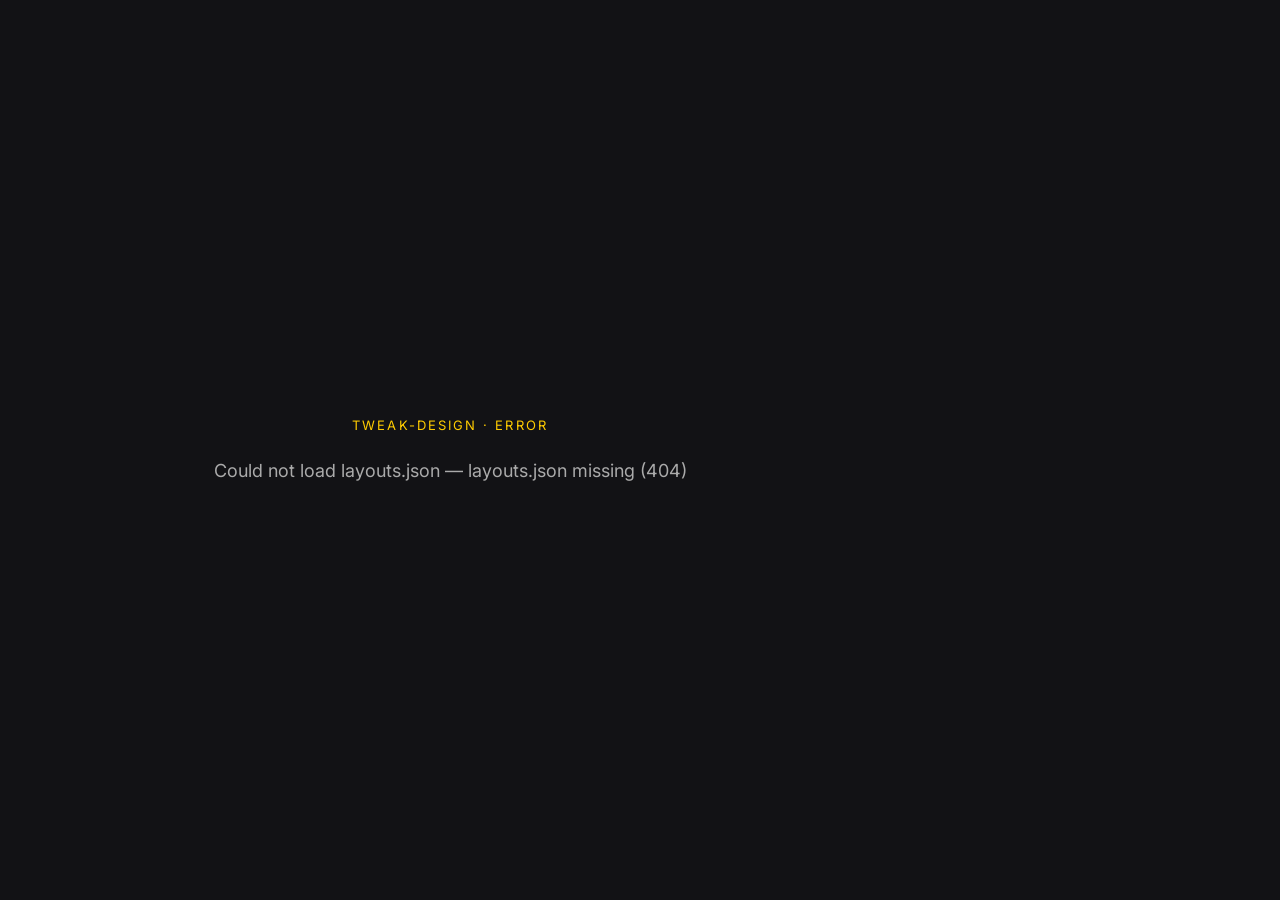
==== assets/playground-template/playground.html @ 1dae2b17 "Initial release: tweak-design v3 A Claude Code skill that opens a local design-review playground for" ====
<!DOCTYPE html>
<html lang="en">
<head>
<meta charset="UTF-8">
<meta name="viewport" content="width=device-width, initial-scale=1">
<title>tweak-design</title>
<link href="https://fonts.googleapis.com/css2?family=Inter:wght@400;500;600;700;800&family=JetBrains+Mono:wght@400;500&display=swap" rel="stylesheet">
<link rel="stylesheet" href="./playground.css">
</head>
<body>
<header class="topbar">
  <div class="topbar__brand">
    <span class="brand__dot"></span>
    <span class="brand__name">tweak-design</span>
    <span class="brand__sep">/</span>
    <span class="brand__title" id="projectTitle">loading…</span>
  </div>

  <nav class="topbar__nav" id="layoutNav"></nav>

  <div class="topbar__actions">
    <button class="action-btn" id="inspectBtn" title="Inspect element (i)">
      <svg viewBox="0 0 16 16" width="16" height="16" fill="none" stroke="currentColor" stroke-width="1.4" stroke-linecap="round" stroke-linejoin="round">
        <circle cx="7.5" cy="7.5" r="4.5"/>
        <line x1="11" y1="11" x2="14" y2="14"/>
      </svg>
      <span>Inspect</span>
    </button>
    <div class="topbar__modes">
      <button class="mode-btn is-active" data-mode="1" title="Single (1)">
        <svg viewBox="0 0 16 16" width="16" height="16"><rect x="2" y="3" width="12" height="10" rx="1.2" fill="none" stroke="currentColor" stroke-width="1.4"/></svg>
      </button>
      <button class="mode-btn" data-mode="2" title="2-up split (2)">
        <svg viewBox="0 0 16 16" width="16" height="16"><rect x="2" y="3" width="5.5" height="10" rx="1.2" fill="none" stroke="currentColor" stroke-width="1.4"/><rect x="8.5" y="3" width="5.5" height="10" rx="1.2" fill="none" stroke="currentColor" stroke-width="1.4"/></svg>
      </button>
      <button class="mode-btn" data-mode="3" title="3-up split (3)">
        <svg viewBox="0 0 16 16" width="16" height="16"><rect x="2" y="3" width="3.5" height="10" rx="1.2" fill="none" stroke="currentColor" stroke-width="1.4"/><rect x="6.25" y="3" width="3.5" height="10" rx="1.2" fill="none" stroke="currentColor" stroke-width="1.4"/><rect x="10.5" y="3" width="3.5" height="10" rx="1.2" fill="none" stroke="currentColor" stroke-width="1.4"/></svg>
      </button>
    </div>
  </div>
</header>

<main class="canvas" id="canvas"></main>

<aside class="sidebar">
  <section class="sidebar__section sidebar__section--scroll" id="elementPanelSection" hidden>
    <header class="section__head">
      <h2 class="section__title">Selected element</h2>
      <button class="section__close" id="elementPanelClose" title="deselect">×</button>
    </header>
    <div id="elementPanelBody" class="element-panel"></div>
  </section>

  <section class="sidebar__section sidebar__section--scroll" id="tweaksSection">
    <header class="section__head">
      <h2 class="section__title">Design tweaks</h2>
      <span class="section__hint" id="scopeHint">📍 this layout</span>
    </header>
    <div id="tweaksContainer" class="tweaks"></div>
  </section>

  <section class="sidebar__section sidebar__section--scroll">
    <header class="section__head">
      <h2 class="section__title">Annotations <span class="annotation-count" id="annotationCount">0</span></h2>
      <span class="section__hint">click pin · drag rect</span>
    </header>
    <div id="annotationsContainer" class="annotations"></div>
  </section>

  <footer class="sidebar__footer">
    <button class="btn btn--ghost" id="saveJsonBtn" title="Save session.json">Save .json</button>
    <button class="btn btn--accent" id="exportBtn" title="Export prompt (e)">Export prompt</button>
    <button class="btn btn--danger-ghost" id="resetBtn" title="Reset all">Reset</button>
  </footer>
</aside>

<div class="modal-backdrop" id="exportModal" hidden>
  <div class="modal">
    <div class="modal__head">
      <h3>Export prompt</h3>
      <button class="modal__close" id="modalClose" aria-label="close">×</button>
    </div>
    <p class="modal__hint" id="modalHint">Copied to your clipboard. Paste into your Claude conversation.</p>
    <pre class="modal__pre" id="exportPre"></pre>
    <div class="modal__foot">
      <button class="btn btn--accent" id="copyAgainBtn">Copy again</button>
    </div>
  </div>
</div>

<script src="./playground.js"></script>
</body>
</html>
---- assets/playground-template/playground.css ----
/* tweak-design playground · dark UI · yellow accent ─────────────── */

:root {
  --bg-canvas:   #121215;
  --bg-shell:    #18181c;
  --bg-side:     #1d1d22;
  --bg-elev:     #232329;
  --bg-elev-2:   #2a2a31;

  --line:        #2c2c34;
  --line-soft:   #232329;

  --ink:         #f4f4f6;
  --ink-soft:    #b8b8c2;
  --ink-mute:    #74747f;
  --ink-faint:   #4a4a55;

  --accent:      #FFCC00;
  --accent-soft: rgba(255, 204, 0, 0.14);
  --danger:      #ff5577;
  --pin:         #ff3344;

  --pad-1: 8px;
  --pad-2: 16px;
  --pad-3: 24px;
  --pad-4: 32px;
  --pad-5: 48px;

  --r-1: 4px;
  --r-2: 6px;
  --r-3: 10px;
  --r-4: 14px;

  --side-w: 380px;
  --top-h:  60px;

  --easing: cubic-bezier(0.2, 0.7, 0.1, 1);
}

* { box-sizing: border-box; margin: 0; padding: 0; }

html, body {
  height: 100%;
  background: var(--bg-canvas);
  color: var(--ink);
  font-family: 'Inter', system-ui, sans-serif;
  font-size: 14px;
  -webkit-font-smoothing: antialiased;
  text-rendering: optimizeLegibility;
  overflow: hidden;
}

button { background: none; border: 0; color: inherit; font: inherit; cursor: pointer; }
input { font: inherit; color: inherit; background: transparent; border: 0; outline: 0; }
input[type="range"] { padding: 0; }
::selection { background: var(--accent); color: #000; }

body {
  display: grid;
  grid-template-columns: 1fr var(--side-w);
  grid-template-rows: var(--top-h) 1fr;
  grid-template-areas:
    "topbar  topbar"
    "canvas  side";
}

/* TOPBAR ───────────────────────────────────────────────────────── */
.topbar {
  grid-area: topbar;
  display: grid;
  grid-template-columns: auto 1fr auto;
  align-items: center;
  gap: var(--pad-3);
  padding: 0 var(--pad-3);
  background: var(--bg-shell);
  border-bottom: 1px solid var(--line);
  user-select: none;
}

.topbar__brand {
  display: flex;
  align-items: baseline;
  gap: 10px;
  font-weight: 600;
}
.brand__dot {
  width: 10px; height: 10px; border-radius: 999px;
  background: var(--accent);
  display: inline-block;
  align-self: center;
  box-shadow: 0 0 12px var(--accent-soft);
}
.brand__name {
  font-size: 13px;
  letter-spacing: 0.14em;
  text-transform: uppercase;
  color: var(--ink);
}
.brand__sep { color: var(--ink-faint); margin: 0 4px; }
.brand__title {
  font-size: 13px;
  color: var(--ink-soft);
  font-weight: 500;
}

.topbar__nav {
  display: flex;
  align-items: center;
  gap: 4px;
  overflow-x: auto;
  scrollbar-width: none;
}
.topbar__nav::-webkit-scrollbar { display: none; }
.tab {
  font-size: 13px;
  padding: 7px 14px;
  border-radius: var(--r-2);
  color: var(--ink-soft);
  white-space: nowrap;
  transition: background 0.15s var(--easing), color 0.15s var(--easing);
}
.tab:hover { background: var(--bg-elev); color: var(--ink); }
.tab.is-active {
  background: var(--accent-soft);
  color: var(--accent);
}

.topbar__modes {
  display: flex;
  gap: 4px;
  background: var(--bg-elev);
  padding: 4px;
  border-radius: var(--r-2);
}
.mode-btn {
  width: 32px; height: 32px;
  display: flex; align-items: center; justify-content: center;
  color: var(--ink-mute);
  border-radius: var(--r-1);
  transition: background 0.15s var(--easing), color 0.15s var(--easing);
}
.mode-btn:hover { color: var(--ink); }
.mode-btn.is-active {
  background: var(--accent);
  color: #000;
}

/* CANVAS ───────────────────────────────────────────────────────── */
.canvas {
  grid-area: canvas;
  display: grid;
  gap: var(--pad-2);
  padding: var(--pad-2);
  background: var(--bg-canvas);
  overflow: hidden;
}
.canvas[data-mode="1"] { grid-template-columns: 1fr; }
.canvas[data-mode="2"] { grid-template-columns: 1fr 1fr; }
.canvas[data-mode="3"] { grid-template-columns: 1fr 1fr 1fr; }

.pane {
  position: relative;
  background: var(--bg-shell);
  border: 1px solid var(--line);
  border-radius: var(--r-3);
  display: flex;
  flex-direction: column;
  overflow: hidden;
}
.pane__head {
  display: flex;
  align-items: center;
  justify-content: space-between;
  padding: 10px var(--pad-2);
  background: var(--bg-shell);
  border-bottom: 1px solid var(--line-soft);
  flex-shrink: 0;
  height: 42px;
}
.pane__head[hidden] { display: none; }
.pane__select {
  font-size: 12px;
  font-weight: 500;
  color: var(--ink-soft);
  background: var(--bg-elev);
  padding: 6px 10px;
  border-radius: var(--r-1);
  cursor: pointer;
  border: 1px solid transparent;
  transition: border-color 0.15s var(--easing);
}
.pane__select:hover { border-color: var(--line); }
.pane__select:focus { border-color: var(--accent); }
.pane__id {
  font-family: 'JetBrains Mono', monospace;
  font-size: 11px;
  color: var(--ink-mute);
  letter-spacing: 0.04em;
}

.pane__stage {
  flex: 1;
  position: relative;
  overflow: hidden;
  background:
    repeating-conic-gradient(#1a1a1f 0% 25%, #16161b 0% 50%) 0 0/20px 20px;
}
.pane__frame-wrap {
  position: absolute;
  top: 50%; left: 50%;
  transform: translate(-50%, -50%);
  transform-origin: center;
  width: 1920px;
  height: 1080px;
  background: #fff;
  box-shadow: 0 6px 40px rgba(0, 0, 0, 0.5);
}
.pane__frame {
  width: 100%;
  height: 100%;
  border: 0;
  display: block;
  background: #fff;
}
.pane__overlay {
  position: absolute;
  top: 0; left: 0; right: 0; bottom: 0;
  cursor: crosshair;
  z-index: 5;
}
.pane__overlay svg {
  position: absolute;
  inset: 0;
  width: 100%;
  height: 100%;
  pointer-events: none;
}

.annotation-pin {
  position: absolute;
  width: 22px; height: 22px;
  background: var(--pin);
  color: #fff;
  border: 2px solid #fff;
  border-radius: 999px;
  display: flex;
  align-items: center;
  justify-content: center;
  font-size: 11px;
  font-weight: 700;
  transform: translate(-50%, -50%);
  pointer-events: none;
  box-shadow: 0 2px 8px rgba(0, 0, 0, 0.45);
}
.annotation-rect {
  position: absolute;
  background: rgba(255, 204, 0, 0.16);
  border: 2px solid var(--accent);
  border-radius: 2px;
  pointer-events: none;
}
.annotation-rect__badge {
  position: absolute;
  top: -10px; left: -10px;
  background: var(--accent);
  color: #000;
  font-size: 11px;
  font-weight: 700;
  padding: 2px 6px;
  border-radius: var(--r-1);
}

/* SIDEBAR ──────────────────────────────────────────────────────── */
.sidebar {
  grid-area: side;
  background: var(--bg-side);
  border-left: 1px solid var(--line);
  display: grid;
  grid-template-rows: 1fr 1fr auto;
  overflow: hidden;
}
.sidebar__section {
  padding: var(--pad-3);
  border-bottom: 1px solid var(--line-soft);
  display: flex;
  flex-direction: column;
  min-height: 0;
}
.sidebar__section--scroll { overflow-y: auto; }

.section__head {
  display: flex;
  justify-content: space-between;
  align-items: baseline;
  margin-bottom: var(--pad-2);
}
.section__title {
  font-size: 11px;
  letter-spacing: 0.16em;
  text-transform: uppercase;
  color: var(--ink-soft);
  font-weight: 600;
  display: inline-flex;
  align-items: center;
  gap: 8px;
}
.section__hint {
  font-size: 11px;
  color: var(--ink-faint);
}
.annotation-count {
  font-family: 'JetBrains Mono', monospace;
  font-size: 11px;
  color: var(--accent);
  background: var(--accent-soft);
  padding: 1px 7px;
  border-radius: 999px;
}

.tweaks {
  display: flex;
  flex-direction: column;
  gap: var(--pad-3);
}
.tweak-group {
  display: flex;
  flex-direction: column;
  gap: var(--pad-2);
}
.tweak-group__title {
  font-size: 10px;
  text-transform: uppercase;
  letter-spacing: 0.18em;
  color: var(--ink-faint);
  margin-bottom: 4px;
}

.tweak {
  display: flex;
  flex-direction: column;
  gap: 6px;
}
.tweak__label {
  display: flex;
  justify-content: space-between;
  align-items: center;
  font-size: 12px;
  color: var(--ink-soft);
}
.tweak__reset {
  font-size: 10px;
  color: var(--ink-faint);
  cursor: pointer;
  padding: 2px 6px;
  border-radius: 4px;
  transition: color 0.15s var(--easing), background 0.15s var(--easing);
}
.tweak__reset:hover { color: var(--accent); background: var(--accent-soft); }
.tweak__reset.is-hidden { visibility: hidden; }

.tweak__color-row {
  display: flex;
  align-items: center;
  gap: var(--pad-1);
}
.tweak__color {
  width: 36px; height: 36px;
  border-radius: var(--r-2);
  border: 1px solid var(--line);
  cursor: pointer;
  padding: 0;
  background: transparent;
  flex-shrink: 0;
  overflow: hidden;
}
.tweak__color::-webkit-color-swatch-wrapper { padding: 0; }
.tweak__color::-webkit-color-swatch { border: 0; border-radius: 4px; }
.tweak__hex {
  flex: 1;
  font-family: 'JetBrains Mono', monospace;
  font-size: 12px;
  background: var(--bg-elev);
  border: 1px solid var(--line);
  padding: 8px 10px;
  border-radius: var(--r-2);
  text-transform: uppercase;
  transition: border-color 0.15s var(--easing);
}
.tweak__hex:focus { border-color: var(--accent); }

.tweak__size-row {
  display: flex;
  align-items: center;
  gap: var(--pad-1);
}
.tweak__range {
  flex: 1;
  appearance: none;
  height: 4px;
  background: var(--bg-elev);
  border-radius: 999px;
  cursor: pointer;
}
.tweak__range::-webkit-slider-thumb {
  appearance: none;
  width: 16px; height: 16px;
  background: var(--accent);
  border-radius: 999px;
  cursor: pointer;
  border: 2px solid var(--bg-side);
}
.tweak__range::-moz-range-thumb {
  width: 16px; height: 16px;
  background: var(--accent);
  border-radius: 999px;
  cursor: pointer;
  border: 2px solid var(--bg-side);
}
.tweak__num {
  width: 64px;
  font-family: 'JetBrains Mono', monospace;
  font-size: 12px;
  background: var(--bg-elev);
  border: 1px solid var(--line);
  padding: 6px 8px;
  border-radius: var(--r-1);
  text-align: right;
  -moz-appearance: textfield;
}
.tweak__num::-webkit-inner-spin-button, .tweak__num::-webkit-outer-spin-button { -webkit-appearance: none; margin: 0; }
.tweak__unit { font-family: 'JetBrains Mono', monospace; font-size: 11px; color: var(--ink-mute); }

.tweak__seg {
  display: flex;
  background: var(--bg-elev);
  border: 1px solid var(--line);
  border-radius: var(--r-2);
  overflow: hidden;
  padding: 3px;
  gap: 2px;
}
.tweak__seg-opt {
  flex: 1;
  padding: 7px 10px;
  font-size: 12px;
  color: var(--ink-soft);
  border-radius: var(--r-1);
  display: flex;
  align-items: center;
  justify-content: center;
  gap: 6px;
  transition: background 0.15s var(--easing), color 0.15s var(--easing);
}
.tweak__seg-opt:hover { color: var(--ink); }
.tweak__seg-opt.is-active {
  background: var(--accent);
  color: #000;
  font-weight: 600;
}
.tweak__seg-dot {
  width: 8px; height: 8px;
  border-radius: 999px;
  display: inline-block;
  border: 1px solid rgba(0, 0, 0, 0.18);
}

/* ANNOTATIONS LIST ─────────────────────────────────────────────── */
.annotations { display: flex; flex-direction: column; gap: var(--pad-1); }
.ann-group__title {
  font-size: 10px;
  text-transform: uppercase;
  letter-spacing: 0.18em;
  color: var(--ink-faint);
  margin: var(--pad-2) 0 6px;
}
.ann-item {
  display: grid;
  grid-template-columns: auto 1fr auto;
  align-items: start;
  gap: var(--pad-1);
  padding: 10px;
  background: var(--bg-elev);
  border: 1px solid var(--line);
  border-radius: var(--r-2);
}
.ann-item__icon {
  width: 22px; height: 22px;
  display: flex; align-items: center; justify-content: center;
  font-size: 13px;
  color: var(--accent);
  background: var(--accent-soft);
  border-radius: 999px;
  flex-shrink: 0;
}
.ann-item__icon--pin { color: var(--pin); background: rgba(255, 51, 68, 0.12); }
.ann-item__body { display: flex; flex-direction: column; gap: 4px; min-width: 0; }
.ann-item__meta {
  font-family: 'JetBrains Mono', monospace;
  font-size: 10px;
  color: var(--ink-faint);
  letter-spacing: 0.02em;
}
.ann-item__text {
  width: 100%;
  font-size: 12px;
  color: var(--ink);
  background: transparent;
  border: 0;
  padding: 0;
  resize: none;
  font-family: inherit;
  line-height: 1.4;
  outline: 0;
}
.ann-item__text::placeholder { color: var(--ink-faint); }
.ann-item__del {
  width: 22px; height: 22px;
  font-size: 14px;
  color: var(--ink-faint);
  border-radius: 4px;
  transition: color 0.15s var(--easing), background 0.15s var(--easing);
}
.ann-item__del:hover { color: var(--danger); background: rgba(255, 85, 119, 0.1); }

.empty {
  text-align: center;
  padding: var(--pad-4) var(--pad-2);
  color: var(--ink-faint);
  font-size: 12px;
  font-style: italic;
}

/* SIDEBAR FOOTER ───────────────────────────────────────────────── */
.sidebar__footer {
  display: grid;
  grid-template-columns: 1fr 1.2fr 1fr;
  gap: var(--pad-1);
  padding: var(--pad-2) var(--pad-3);
  background: var(--bg-side);
  border-top: 1px solid var(--line);
}
.btn {
  padding: 10px 12px;
  font-size: 12px;
  font-weight: 500;
  border-radius: var(--r-2);
  background: var(--bg-elev);
  color: var(--ink-soft);
  border: 1px solid transparent;
  transition: background 0.15s var(--easing), color 0.15s var(--easing), border-color 0.15s var(--easing);
}
.btn:hover { background: var(--bg-elev-2); color: var(--ink); }
.btn--accent { background: var(--accent); color: #000; font-weight: 600; }
.btn--accent:hover { background: #ffd633; color: #000; }
.btn--ghost { background: transparent; border-color: var(--line); }
.btn--ghost:hover { border-color: var(--ink-mute); }
.btn--danger-ghost { background: transparent; border-color: var(--line); color: var(--ink-mute); }
.btn--danger-ghost:hover { border-color: var(--danger); color: var(--danger); background: rgba(255, 85, 119, 0.06); }

/* MODAL ─────────────────────────────────────────────────────────── */
.modal-backdrop {
  position: fixed;
  inset: 0;
  background: rgba(0, 0, 0, 0.65);
  display: flex;
  align-items: center;
  justify-content: center;
  z-index: 100;
}
.modal-backdrop[hidden] { display: none; }
.modal {
  background: var(--bg-shell);
  border: 1px solid var(--line);
  border-radius: var(--r-4);
  width: min(720px, 90vw);
  max-height: 80vh;
  display: flex;
  flex-direction: column;
  overflow: hidden;
  box-shadow: 0 20px 60px rgba(0, 0, 0, 0.6);
}
.modal__head {
  padding: var(--pad-3);
  border-bottom: 1px solid var(--line-soft);
  display: flex;
  align-items: center;
  justify-content: space-between;
}
.modal__head h3 { font-size: 14px; font-weight: 600; }
.modal__close {
  font-size: 24px;
  color: var(--ink-mute);
  line-height: 1;
}
.modal__close:hover { color: var(--ink); }
.modal__hint {
  padding: 0 var(--pad-3);
  margin-top: var(--pad-2);
  font-size: 12px;
  color: var(--ink-soft);
}
.modal__pre {
  margin: var(--pad-2) var(--pad-3);
  flex: 1;
  overflow: auto;
  padding: var(--pad-3);
  background: var(--bg-canvas);
  border: 1px solid var(--line-soft);
  border-radius: var(--r-2);
  font-family: 'JetBrains Mono', monospace;
  font-size: 12px;
  line-height: 1.55;
  color: var(--ink-soft);
  white-space: pre-wrap;
  word-break: break-word;
}
.modal__foot {
  padding: var(--pad-2) var(--pad-3);
  display: flex;
  justify-content: flex-end;
  border-top: 1px solid var(--line-soft);
}

/* TOPBAR — actions cluster (inspect + modes) ──────────────────── */
.topbar__actions {
  display: flex;
  align-items: center;
  gap: var(--pad-1);
}
.action-btn {
  display: inline-flex;
  align-items: center;
  gap: 6px;
  padding: 7px 12px;
  font-size: 12px;
  font-weight: 500;
  color: var(--ink-soft);
  background: var(--bg-elev);
  border-radius: var(--r-2);
  border: 1px solid transparent;
  transition: background 0.15s var(--easing), color 0.15s var(--easing), border-color 0.15s var(--easing);
}
.action-btn:hover { color: var(--ink); border-color: var(--line); }
.action-btn.is-active {
  background: #66ccff22;
  color: #66ccff;
  border-color: #66ccff66;
}

/* SECTION CLOSE BUTTON ─────────────────────────────────────────── */
.section__close {
  font-size: 18px;
  width: 22px; height: 22px;
  border-radius: 4px;
  color: var(--ink-faint);
  display: flex; align-items: center; justify-content: center;
  transition: color 0.15s, background 0.15s;
}
.section__close:hover { color: var(--ink); background: var(--bg-elev); }

/* SCOPE CHIP (📍/🌐) ───────────────────────────────────────────── */
.scope-chip {
  display: inline-flex;
  align-items: center;
  gap: 3px;
  padding: 1px 6px 1px 4px;
  font-size: 10px;
  border-radius: 999px;
  background: var(--bg-elev);
  color: var(--ink-mute);
  cursor: pointer;
  border: 1px solid transparent;
  font-family: 'JetBrains Mono', monospace;
  letter-spacing: 0.04em;
  transition: background 0.15s, color 0.15s, border-color 0.15s;
  user-select: none;
}
.scope-chip:hover { color: var(--ink); border-color: var(--line); }
.scope-chip--global {
  background: rgba(102, 204, 255, 0.12);
  color: #66ccff;
}
.scope-chip__ico { font-size: 10px; }

.tweak__inherited {
  display: inline-flex;
  align-items: center;
  gap: 4px;
  font-size: 10px;
  color: #66ccff;
  font-style: italic;
  margin-left: 6px;
}

/* INSPECT MODE — overlay cursor */
.pane__overlay.is-inspect { cursor: cell; }
.pane.is-inspect { box-shadow: inset 0 0 0 2px #66ccff44; }

/* ELEMENT PANEL ────────────────────────────────────────────────── */
.element-panel {
  display: flex;
  flex-direction: column;
  gap: var(--pad-2);
}
.element-panel__head {
  display: flex;
  flex-direction: column;
  gap: 6px;
  padding: 10px 12px;
  background: var(--bg-elev);
  border: 1px solid var(--line);
  border-radius: var(--r-2);
}
.element-panel__selector {
  font-family: 'JetBrains Mono', monospace;
  font-size: 12px;
  color: #66ccff;
  word-break: break-all;
}
.element-panel__label {
  font-size: 11px;
  color: var(--ink-mute);
  letter-spacing: 0.06em;
}
.element-panel__layout {
  font-size: 10px;
  color: var(--ink-faint);
  text-transform: uppercase;
  letter-spacing: 0.16em;
}
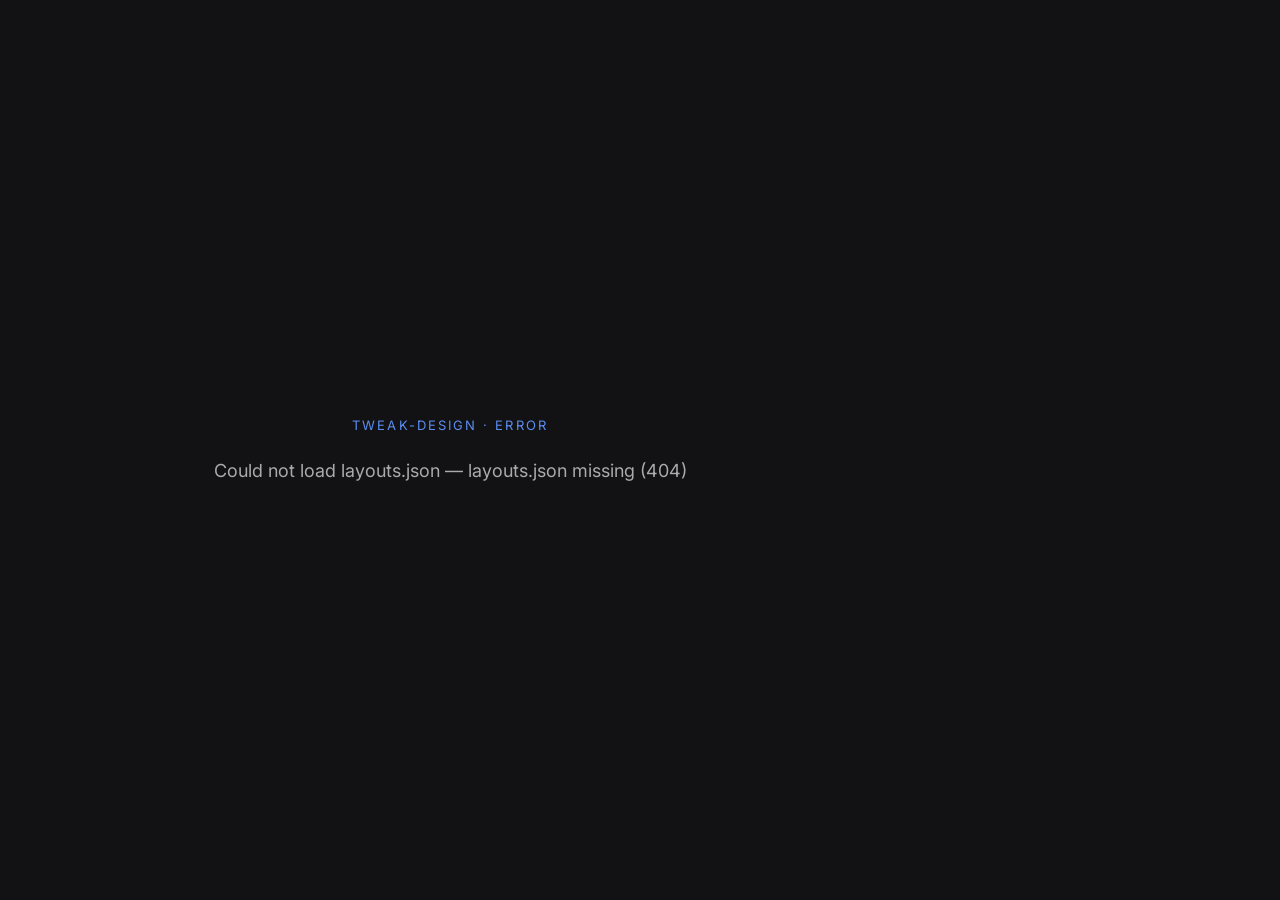
==== commit 8038b9d4: "feat(playground): per-layout scoping, element inspector, hide-annotations toggle, click+drag fixes S" ====
--- a/assets/playground-template/playground.html
+++ b/assets/playground-template/playground.html
@@ -25,6 +25,13 @@
         <line x1="11" y1="11" x2="14" y2="14"/>
       </svg>
       <span>Inspect</span>
+    </button>
+    <button class="action-btn" id="visibilityBtn" title="Hide all annotations (h)">
+      <svg viewBox="0 0 16 16" width="16" height="16" fill="none" stroke="currentColor" stroke-width="1.4" stroke-linecap="round" stroke-linejoin="round">
+        <path d="M1.5 8s2.5-4.5 6.5-4.5S14.5 8 14.5 8s-2.5 4.5-6.5 4.5S1.5 8 1.5 8z"/>
+        <circle cx="8" cy="8" r="2"/>
+      </svg>
+      <span>Annotations</span>
     </button>
     <div class="topbar__modes">
       <button class="mode-btn is-active" data-mode="1" title="Single (1)">
--- a/assets/playground-template/playground.css
+++ b/assets/playground-template/playground.css
@@ -15,8 +15,21 @@
   --ink-mute:    #74747f;
   --ink-faint:   #4a4a55;
 
-  --accent:      #FFCC00;
-  --accent-soft: rgba(255, 204, 0, 0.14);
+  /* --accent is a neutral fallback. The JS layer overrides it at runtime with
+     the first color_token from the loaded tweaks.json so the playground
+     visually adapts to whatever design system it is reviewing. Used for
+     design-context UI: color swatches, scope chips, annotations, brand dot. */
+  --accent:      #5B8DEF;
+  --accent-soft: color-mix(in srgb, var(--accent-system) 14%, transparent);
+
+  /* --accent-system is the playground's OWN tool-chrome color. Fixed (never
+     overridden by the loaded design). Used for: active layout tab, Export
+     prompt CTA, split-view mode toggle. Amber (yellow-orange) keeps chrome
+     warm and legible against any design's adopted accent — also matches the
+     skill's original "dark UI · yellow accent" intent (see file header). */
+  --accent-system:      #F59E0B;
+  --accent-system-soft: color-mix(in srgb, var(--accent-system) 16%, transparent);
+
   --danger:      #ff5577;
   --pin:         #ff3344;
 
@@ -53,7 +66,7 @@
 button { background: none; border: 0; color: inherit; font: inherit; cursor: pointer; }
 input { font: inherit; color: inherit; background: transparent; border: 0; outline: 0; }
 input[type="range"] { padding: 0; }
-::selection { background: var(--accent); color: #000; }
+::selection { background: var(--accent-system); color: #000; }
 
 body {
   display: grid;
@@ -85,10 +98,10 @@
 }
 .brand__dot {
   width: 10px; height: 10px; border-radius: 999px;
-  background: var(--accent);
+  background: var(--accent-system);
   display: inline-block;
   align-self: center;
-  box-shadow: 0 0 12px var(--accent-soft);
+  box-shadow: 0 0 12px var(--accent-system-soft);
 }
 .brand__name {
   font-size: 13px;
@@ -121,8 +134,8 @@
 }
 .tab:hover { background: var(--bg-elev); color: var(--ink); }
 .tab.is-active {
-  background: var(--accent-soft);
-  color: var(--accent);
+  background: var(--accent-system-soft);
+  color: var(--accent-system);
 }
 
 .topbar__modes {
@@ -141,7 +154,7 @@
 }
 .mode-btn:hover { color: var(--ink); }
 .mode-btn.is-active {
-  background: var(--accent);
+  background: var(--accent-system);
   color: #000;
 }
 
@@ -190,7 +203,7 @@
   transition: border-color 0.15s var(--easing);
 }
 .pane__select:hover { border-color: var(--line); }
-.pane__select:focus { border-color: var(--accent); }
+.pane__select:focus { border-color: var(--accent-system); }
 .pane__id {
   font-family: 'JetBrains Mono', monospace;
   font-size: 11px;
@@ -215,6 +228,22 @@
   background: #fff;
   box-shadow: 0 6px 40px rgba(0, 0, 0, 0.5);
 }
+/* Page mode: tall layouts (height > width) — top-anchored, stage scrolls
+   vertically. JS sets wrap height to the content's actual scrollHeight
+   and applies data-display="page" + data-mode="page" on the stage. */
+.pane__stage[data-mode="page"] {
+  overflow-y: auto;
+  overflow-x: hidden;
+  background: var(--bg-canvas);
+}
+.pane__frame-wrap[data-display="page"] {
+  top: 0;
+  transform-origin: center top;
+  /* Page-mode wrap is narrower than slide-mode (1920) so generic web pages
+     with typical max-width (1280-1440) fill more of the pane after scaling.
+     Slide mode keeps 1920×1080 above for huashu-design decks. */
+  width: 1440px;
+}
 .pane__frame {
   width: 100%;
   height: 100%;
@@ -234,6 +263,52 @@
   width: 100%;
   height: 100%;
   pointer-events: none;
+}
+
+/* Annotations: rounds + visibility ─────────────────────────────── */
+/* Global toggle: when body has data-annotations-hidden, all marks hide. */
+body[data-annotations-hidden="true"] .annotation-pin,
+body[data-annotations-hidden="true"] .annotation-rect { display: none; }
+/* Ghost (annotations from a previous round, when shown): muted but legible */
+.annotation-pin.is-ghost { opacity: 0.4; filter: grayscale(0.5); }
+.annotation-rect.is-ghost { opacity: 0.4; }
+/* Sidebar item ghost dim + hidden item dim */
+.ann-item.is-ghost { opacity: 0.55; }
+.ann-item.is-hidden-state { opacity: 0.4; }
+.ann-item.is-hidden-state .ann-item__text { text-decoration: line-through; text-decoration-color: var(--ink-faint); }
+/* Round chip on each sidebar item */
+.ann-item__round {
+  font-family: 'JetBrains Mono', monospace;
+  font-size: 9px;
+  letter-spacing: 0.08em;
+  background: var(--bg-elev-2);
+  color: var(--ink-soft);
+  padding: 2px 6px;
+  border-radius: 3px;
+  margin-right: 6px;
+  vertical-align: 1px;
+}
+.ann-item__round.is-ghost {
+  background: transparent;
+  border: 1px solid var(--line);
+  color: var(--ink-mute);
+}
+/* Per-item action buttons (hide + delete) — stacked column */
+.ann-item__actions { display: flex; flex-direction: column; gap: 4px; align-items: center; }
+.ann-item__viz {
+  font-size: 12px;
+  color: var(--ink-mute);
+  padding: 2px 6px;
+  border-radius: 3px;
+  line-height: 1;
+  transition: color 0.15s var(--easing), background 0.15s var(--easing);
+}
+.ann-item__viz:hover { color: var(--ink); background: var(--bg-elev); }
+.ann-item__viz.is-off { color: var(--accent-system); }
+/* Visibility action button in topbar mirrors inspectBtn style; is-active when annotations are HIDDEN */
+.action-btn#visibilityBtn.is-active {
+  background: var(--accent-system-soft);
+  color: var(--accent-system);
 }
 
 .annotation-pin {
@@ -255,14 +330,14 @@
 .annotation-rect {
   position: absolute;
   background: rgba(255, 204, 0, 0.16);
-  border: 2px solid var(--accent);
+  border: 2px solid var(--accent-system);
   border-radius: 2px;
   pointer-events: none;
 }
 .annotation-rect__badge {
   position: absolute;
   top: -10px; left: -10px;
-  background: var(--accent);
+  background: var(--accent-system);
   color: #000;
   font-size: 11px;
   font-weight: 700;
@@ -276,7 +351,12 @@
   background: var(--bg-side);
   border-left: 1px solid var(--line);
   display: grid;
-  grid-template-rows: 1fr 1fr auto;
+  /* auto auto 1fr auto: elementPanel (auto, often hidden), tweaks (auto =
+     content height, top-aligned), annotations (1fr = absorbs excess
+     vertical space), footer (auto). Without this, 1fr 1fr would force
+     Tweaks and Annotations to half-fill each, leaving empty space inside
+     short sections and giving a "floaty" feel. */
+  grid-template-rows: auto auto 1fr auto;
   overflow: hidden;
 }
 .sidebar__section {
@@ -287,6 +367,19 @@
   min-height: 0;
 }
 .sidebar__section--scroll { overflow-y: auto; }
+/* Honor the [hidden] HTML attribute even though .sidebar__section sets
+   display:flex (which would otherwise win over the user-agent
+   `[hidden] { display: none }` rule by origin). */
+.sidebar__section[hidden] { display: none; }
+/* Pin each direct child to its grid row so display:none on item 1 doesn't
+   shift items 2-4 upward (which would put the footer in the 1fr "grow" row
+   and stretch its buttons to absorb the remaining vertical space). With
+   explicit grid-row per child, hidden items collapse their row to 0 and
+   visible items keep their intended row. */
+.sidebar > *:nth-child(1) { grid-row: 1; }
+.sidebar > *:nth-child(2) { grid-row: 2; }
+.sidebar > *:nth-child(3) { grid-row: 3; }
+.sidebar > *:nth-child(4) { grid-row: 4; }
 
 .section__head {
   display: flex;
@@ -311,8 +404,8 @@
 .annotation-count {
   font-family: 'JetBrains Mono', monospace;
   font-size: 11px;
-  color: var(--accent);
-  background: var(--accent-soft);
+  color: var(--accent-system);
+  background: var(--accent-system-soft);
   padding: 1px 7px;
   border-radius: 999px;
 }
@@ -355,7 +448,7 @@
   border-radius: 4px;
   transition: color 0.15s var(--easing), background 0.15s var(--easing);
 }
-.tweak__reset:hover { color: var(--accent); background: var(--accent-soft); }
+.tweak__reset:hover { color: var(--accent-system); background: var(--accent-system-soft); }
 .tweak__reset.is-hidden { visibility: hidden; }
 
 .tweak__color-row {
@@ -386,7 +479,7 @@
   text-transform: uppercase;
   transition: border-color 0.15s var(--easing);
 }
-.tweak__hex:focus { border-color: var(--accent); }
+.tweak__hex:focus { border-color: var(--accent-system); }
 
 .tweak__size-row {
   display: flex;
@@ -404,14 +497,14 @@
 .tweak__range::-webkit-slider-thumb {
   appearance: none;
   width: 16px; height: 16px;
-  background: var(--accent);
+  background: var(--accent-system);
   border-radius: 999px;
   cursor: pointer;
   border: 2px solid var(--bg-side);
 }
 .tweak__range::-moz-range-thumb {
   width: 16px; height: 16px;
-  background: var(--accent);
+  background: var(--accent-system);
   border-radius: 999px;
   cursor: pointer;
   border: 2px solid var(--bg-side);
@@ -453,7 +546,7 @@
 }
 .tweak__seg-opt:hover { color: var(--ink); }
 .tweak__seg-opt.is-active {
-  background: var(--accent);
+  background: var(--accent-system);
   color: #000;
   font-weight: 600;
 }
@@ -487,8 +580,8 @@
   width: 22px; height: 22px;
   display: flex; align-items: center; justify-content: center;
   font-size: 13px;
-  color: var(--accent);
-  background: var(--accent-soft);
+  color: var(--accent-system);
+  background: var(--accent-system-soft);
   border-radius: 999px;
   flex-shrink: 0;
 }
@@ -550,8 +643,8 @@
   transition: background 0.15s var(--easing), color 0.15s var(--easing), border-color 0.15s var(--easing);
 }
 .btn:hover { background: var(--bg-elev-2); color: var(--ink); }
-.btn--accent { background: var(--accent); color: #000; font-weight: 600; }
-.btn--accent:hover { background: #ffd633; color: #000; }
+.btn--accent { background: var(--accent-system); color: #000; font-weight: 600; }
+.btn--accent:hover { background: color-mix(in srgb, var(--accent-system) 88%, #fff); color: #000; }
 .btn--ghost { background: transparent; border-color: var(--line); }
 .btn--ghost:hover { border-color: var(--ink-mute); }
 .btn--danger-ghost { background: transparent; border-color: var(--line); color: var(--ink-mute); }
